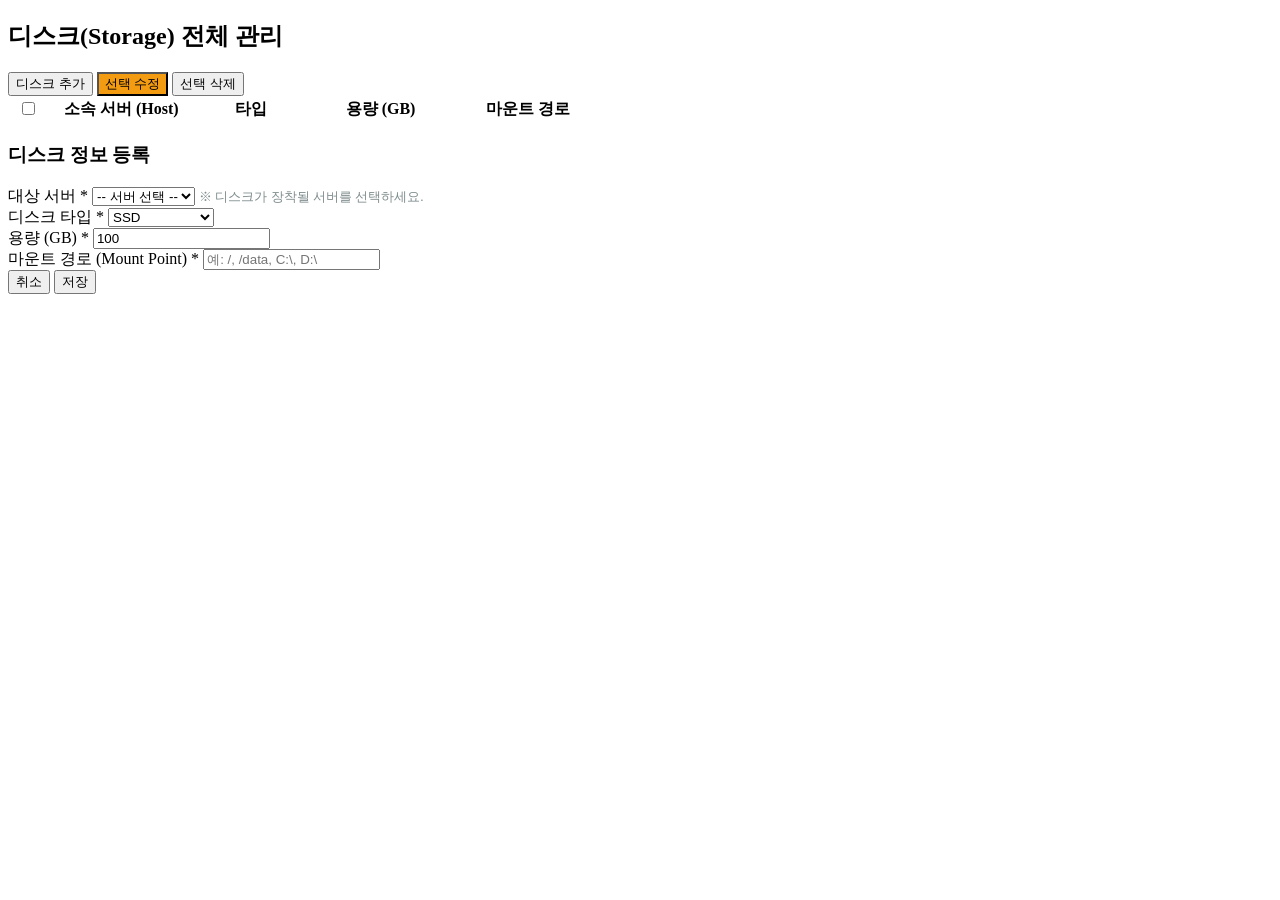
==== src/main/resources/templates/device/disk.html @ f95d6650 "Update Logic" ====
<!DOCTYPE html>
<html lang="ko" xmlns:th="http://www.thymeleaf.org">
  <head>
    <meta charset="UTF-8" />
    <title>AKIMS - 디스크 자산 관리</title>
    <link rel="stylesheet" th:href="@{/css/common.css}" />
    <link rel="stylesheet" th:href="@{/css/layout.css}" />
    <link rel="stylesheet" th:href="@{/css/components.css}" />
  </head>
  <body>
    <header th:replace="~{layout/header :: headerFragment}"></header>
    <div class="app-body">
      <aside th:replace="~{layout/sidebar :: sidebarFragment}"></aside>
      <main class="app-main">
        <div class="content-header">
          <h2>디스크(Storage) 전체 관리</h2>
          <div class="header-actions">
            <button id="btn-open-modal" class="btn">디스크 추가</button>
            <button id="btn-edit" class="btn" style="background-color: #f39c12">
              선택 수정
            </button>
            <button id="btn-delete" class="btn danger">선택 삭제</button>
          </div>
        </div>
        <table class="data-table">
          <thead>
            <tr>
              <th width="5%"><input type="checkbox" id="check-all" /></th>
              <th width="20%">소속 서버 (Host)</th>
              <th width="15%">타입</th>
              <th width="20%">용량 (GB)</th>
              <th width="20%">마운트 경로</th>
            </tr>
          </thead>
          <tbody id="disk-table-body"></tbody>
        </table>
      </main>
    </div>
    <footer th:replace="~{layout/footer :: footerFragment}"></footer>

    <div id="disk-modal" class="modal-overlay">
      <div class="modal-content" style="width: 450px">
        <h3 id="modal-title">디스크 정보 등록</h3>
        <input type="hidden" id="disk-id" />

        <div class="form-group full" id="server-select-group">
          <label for="disk-server-id">대상 서버 *</label>
          <select id="disk-server-id">
            <option value="">-- 서버 선택 --</option>
          </select>
          <small style="color: #7f8c8d"
            >※ 디스크가 장착될 서버를 선택하세요.</small
          >
        </div>

        <div class="form-row">
          <div class="form-group">
            <label for="disk-type">디스크 타입 *</label>
            <select id="disk-type">
              <option value="SSD">SSD</option>
              <option value="HDD">HDD</option>
              <option value="NVME">NVMe</option>
              <option value="SAN">SAN 스토리지</option>
              <option value="NAS">NAS 마운트</option>
            </select>
          </div>
          <div class="form-group">
            <label for="disk-capacity">용량 (GB) *</label>
            <input type="number" id="disk-capacity" value="100" min="1" />
          </div>
        </div>

        <div class="form-group full">
          <label for="disk-mount">마운트 경로 (Mount Point) *</label>
          <input
            type="text"
            id="disk-mount"
            placeholder="예: /, /data, C:\, D:\"
          />
        </div>

        <div class="modal-actions">
          <button id="btn-cancel" class="btn cancel">취소</button>
          <button id="btn-save" class="btn">저장</button>
        </div>
      </div>
    </div>

    <script type="module" th:src="@{/js/device/disk.js}"></script>
  </body>
</html>
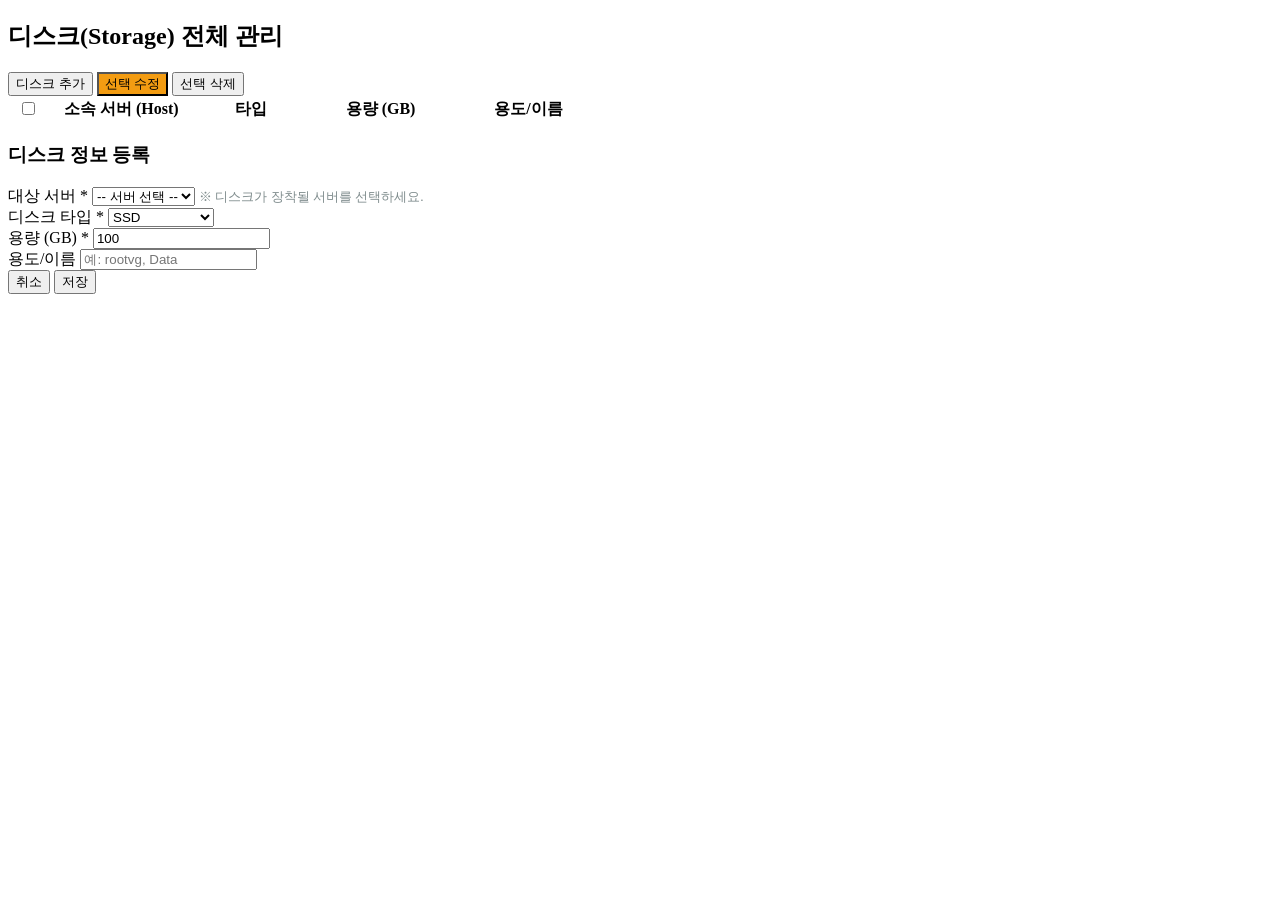
==== commit a5317a42: "Update Logic" ====
--- a/src/main/resources/templates/device/disk.html
+++ b/src/main/resources/templates/device/disk.html
@@ -22,6 +22,11 @@
             <button id="btn-delete" class="btn danger">선택 삭제</button>
           </div>
         </div>
+        <div
+          id="disk-search-filter"
+          th:insert="~{components/search-filter :: searchFilterFragment}"
+        ></div>
+
         <table class="data-table">
           <thead>
             <tr>
@@ -29,11 +34,15 @@
               <th width="20%">소속 서버 (Host)</th>
               <th width="15%">타입</th>
               <th width="20%">용량 (GB)</th>
-              <th width="20%">마운트 경로</th>
+              <th width="20%">용도/이름</th>
             </tr>
           </thead>
           <tbody id="disk-table-body"></tbody>
         </table>
+        <div
+          id="disk-pagination"
+          th:insert="~{components/pagination :: paginationFragment}"
+        ></div>
       </main>
     </div>
     <footer th:replace="~{layout/footer :: footerFragment}"></footer>
@@ -71,12 +80,8 @@
         </div>
 
         <div class="form-group full">
-          <label for="disk-mount">마운트 경로 (Mount Point) *</label>
-          <input
-            type="text"
-            id="disk-mount"
-            placeholder="예: /, /data, C:\, D:\"
-          />
+          <label for="disk-name">용도/이름</label>
+          <input type="text" id="disk-name" placeholder="예: rootvg, Data" />
         </div>
 
         <div class="modal-actions">
